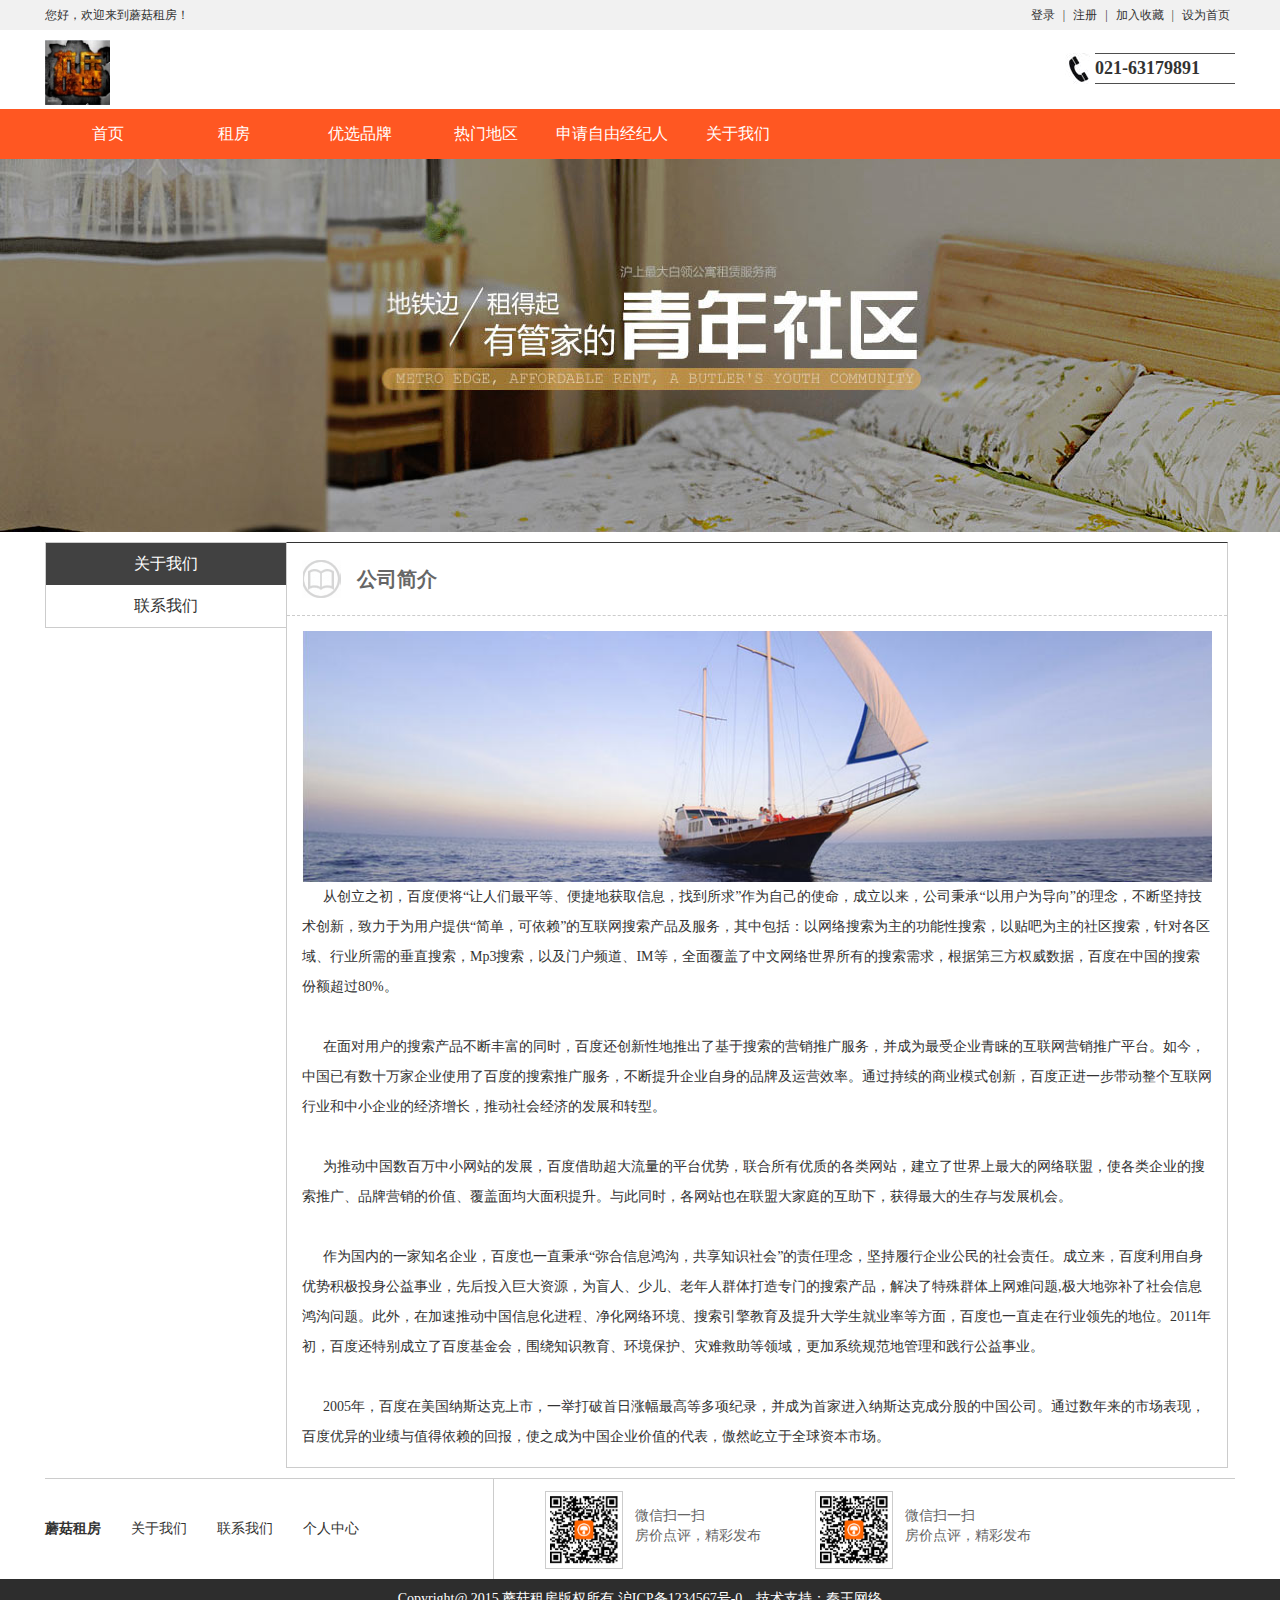
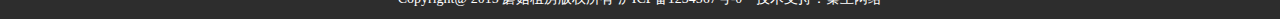
==== src/main/webapp/about.html @ 81d32978 "几个接口" ====
<!DOCTYPE html PUBLIC "-//W3C//DTD XHTML 1.0 Transitional//EN" "http://www.w3.org/TR/xhtml1/DTD/xhtml1-transitional.dtd">
<html xmlns="http://www.w3.org/1999/xhtml">
<head>
<meta http-equiv="Content-Type" content="text/html; charset=utf-8" />
<meta name="Author" contect="http://www.webqin.net">
<title>蘑菇租房</title>
<link rel="shortcut icon" href="images/favicon.ico" />
<link type="text/css" href="css/css.css" rel="stylesheet" />
<script type="text/javascript" src="js/jquery.js"></script>
<script type="text/javascript" src="js/js.js"></script>
<script type="text/javascript">
 $(function(){
	 //导航定位
	 $(".nav li:eq(6)").addClass("navCur");
	 })
</script>
</head>

<body> 
 <div class="header">
  <div class="width1190">
   <div class="fl">您好，欢迎来到蘑菇租房！</div>
   <div class="fr">
    <a href="login.html">登录</a> | 
    <a href="reg.html">注册</a> | 
    <a href="javascript:;" onclick="AddFavorite(window.location,document.title)">加入收藏</a> | 
    <a href="javascript:;" onclick="SetHome(this,window.location)">设为首页</a>
   </div>
   <div class="clears"></div>
  </div><!--width1190/-->
 </div><!--header/-->
 <div class="logo-phone">
  <div class="width1190">
   <h1 class="logo"><a href="index.html"><img src="images/kangya.jpg" width="65" height="30" /></a></h1>
   <div class="phones"><strong>021-63179891</strong></div>
   <div class="clears"></div>
  </div><!--width1190/-->
 </div><!--logo-phone/-->
 <div class="list-nav" style="background: #FF5722;">
  <div class="width1190">
  
   <ul class="nav">
    <li><a href="index.html">首页</a></li>
    <li><a href="pro_zu.html">租房</a></li>
    <li><a href="pro_hotBrand.html">优选品牌</a></li>
    <li><a href="pro_hotArea.html">热门地区</a></li>

    <li><a href="user_jingji.html">申请自由经纪人</a></li>
    <li><a href="about.html">关于我们</a></li>
    <div class="clears"></div>
   </ul><!--nav/-->
   <div class="clears"></div>
  </div><!--width1190/-->
 </div><!--list-nav/-->
 <div class="banner" style="background:url(images/ban.jpg) center center no-repeat;"></div>
 
 <div class="content">
  <div class="width1190">
   <div class="contleft">
    <ul class="leftNav">
     <li class="leftNavCur"><a href="about.html">关于我们</a></li>
     <li><a href="contact.html">联系我们</a></li>
    </ul><!--leftNav/-->
   </div><!--contleft/-->
   <div class="contright">
    <h2 class="rightat">公司简介</h2>
    <div class="about">
     <img src="images/about.jpg" /><br />
&nbsp;&nbsp;&nbsp;&nbsp;&nbsp;&nbsp;从创立之初，百度便将“让人们最平等、便捷地获取信息，找到所求”作为自己的使命，成立以来，公司秉承“以用户为导向”的理念，不断坚持技术创新，致力于为用户提供“简单，可依赖”的互联网搜索产品及服务，其中包括：以网络搜索为主的功能性搜索，以贴吧为主的社区搜索，针对各区域、行业所需的垂直搜索，Mp3搜索，以及门户频道、IM等，全面覆盖了中文网络世界所有的搜索需求，根据第三方权威数据，百度在中国的搜索份额超过80%。
<br /><br />
&nbsp;&nbsp;&nbsp;&nbsp;&nbsp;&nbsp;在面对用户的搜索产品不断丰富的同时，百度还创新性地推出了基于搜索的营销推广服务，并成为最受企业青睐的互联网营销推广平台。如今，中国已有数十万家企业使用了百度的搜索推广服务，不断提升企业自身的品牌及运营效率。通过持续的商业模式创新，百度正进一步带动整个互联网行业和中小企业的经济增长，推动社会经济的发展和转型。
<br /><br />
&nbsp;&nbsp;&nbsp;&nbsp;&nbsp;&nbsp;为推动中国数百万中小网站的发展，百度借助超大流量的平台优势，联合所有优质的各类网站，建立了世界上最大的网络联盟，使各类企业的搜索推广、品牌营销的价值、覆盖面均大面积提升。与此同时，各网站也在联盟大家庭的互助下，获得最大的生存与发展机会。
<br /><br />
&nbsp;&nbsp;&nbsp;&nbsp;&nbsp;&nbsp;作为国内的一家知名企业，百度也一直秉承“弥合信息鸿沟，共享知识社会”的责任理念，坚持履行企业公民的社会责任。成立来，百度利用自身优势积极投身公益事业，先后投入巨大资源，为盲人、少儿、老年人群体打造专门的搜索产品，解决了特殊群体上网难问题,极大地弥补了社会信息鸿沟问题。此外，在加速推动中国信息化进程、净化网络环境、搜索引擎教育及提升大学生就业率等方面，百度也一直走在行业领先的地位。2011年初，百度还特别成立了百度基金会，围绕知识教育、环境保护、灾难救助等领域，更加系统规范地管理和践行公益事业。
<br /><br />
&nbsp;&nbsp;&nbsp;&nbsp;&nbsp;&nbsp;2005年，百度在美国纳斯达克上市，一举打破首日涨幅最高等多项纪录，并成为首家进入纳斯达克成分股的中国公司。通过数年来的市场表现，百度优异的业绩与值得依赖的回报，使之成为中国企业价值的代表，傲然屹立于全球资本市场。
    </div>
   </div><!--contright/-->
   <div class="clears"></div>
  </div><!--width1190/-->
 </div><!--content/-->
 
 <div class="footer">
  <div class="width1190">
   <div class="fl"><a href="index.html"><strong>蘑菇租房</strong></a><a href="about.html">关于我们</a><a href="contact.html">联系我们</a><a href="user.html">个人中心</a></div>
   <div class="fr">
    <dl>
     <dt><img src="images/downloadCode.png" width="76" height="76" /></dt>
     <dd>微信扫一扫<br />房价点评，精彩发布</dd>
    </dl>
    <dl>
     <dt><img src="images/downloadCode.png" width="76" height="76" /></dt>
     <dd>微信扫一扫<br />房价点评，精彩发布</dd>
    </dl>
    <div class="clears"></div>
   </div>
   <div class="clears"></div>
  </div><!--width1190/-->
 </div><!--footer/-->
 <div class="copy">Copyright@ 2015 蘑菇租房版权所有 沪ICP备1234567号-0&nbsp;&nbsp;&nbsp;&nbsp;技术支持：<a target="_blank" href="http://www.webqin.net/">秦王网络</a> </div>
 <div class="bg100"></div>
 <div class="zhidinggoufang">
  <h2>指定购房 <span class="close">X</span></h2>
  <form action="#" method="get">
   <div class="zhiding-list">
    <label>选择区域：</label>
    <select>
     <option>智慧园</option>
     <option>立民村</option>
     <option>塘口村</option>
     <option>勤劳村</option>
     <option>芦胜村</option>
     <option>知新村</option>
    </select>
   </div>
   <div class="zhiding-list">
    <label>方式：</label>
    <select>
     <option>租房</option>
     <option>优选品牌</option>
     <option>热门地区</option>
    </select>
   </div>
   <div class="zhiding-list">
    <label>联系方式：</label>
    <input type="text" />
   </div>
   <div class="zhidingsub"><input type="submit" value="提交" /></div>
  </form>
  <div class="zhidingtext">
   <h3>指定购房注意事宜：</h3>
   <p>1、请详细输入您所需要购买的房源信息(精确到小区)</p>
   <p>2、制定购房申请提交后，客服中心会在24小时之内与您取得联系</p>
   <p>3、如有任何疑问，请随时拨打我们的电话：400-000-0000</p>
  </div><!--zhidingtext/-->
 </div><!--zhidinggoufang/-->
</body>
</html>
---- src/main/webapp/css/css.css ----
@charset "utf-8";
/* CSS Document */
html, body, div, span, applet, object, iframe, h1, h2, h3, h4, h5, h6, p, blockquote, pre, a, abbr, acronym, address, big, cite, code, del, dfn, em, img, ins, kbd, q, s, samp, small, strike, strong, sub, sup, tt, var, b, u, i, center, dl, dt, dd, ol, ul, li, fieldset, form, label, legend, table, caption, tbody, tfoot, thead, tr, th, td, article, aside, canvas, details, embed, figure, figcaption, footer, header, hgroup, menu, nav, output, ruby, section, summary, time, mark, audio, video, select{margin: 0;padding: 0;border: 0;}
table{ border-collapse:collapse;}
body{font-size:12px;color:#333; font-family:"Microsoft Yahei"; overflow-x:hidden;}
.bodybg{ background:url(../images) right 160px no-repeat;}
img,a{border:0; text-decoration:none;}
ol, ul {list-style: none; }
.clears{ clear:both;}
a{color:#333;-webkit-transition: all .3s ease-out;-moz-transition: all .3s ease-out;transition: all .3s ease-out;}
a:hover{color:#F00;-webkit-transition: all .3s ease-out;-moz-transition: all .3s ease-out;transition: all .3s ease-out;}
img{ max-width:100%; height:auto;}
.width1190{width:1190px;margin:0 auto;}
.fl{float:left;}
.fr{float:right;}
.red{color:#f00;}
.height1{height:7px;}
.height2{ height:30px;}
.height3{ height:20px;}
.font14{ font-size:14px;}
.font12{ font-size:12px;}
.alignLeft{ text-align:left;}
.alignCenter{ text-align:center;}
.alignRight{ text-align:right;}
.green{color:#7ABD54;}
.orange{color:#f60;}
.hui{color:#999;}

/*header*/
.header{width:100%; height:30px; line-height:30px; background:#f1f1f1;}
.header .fl{width:48%;}
.header .fr{width:48%; text-align:right;}
.header .fr a{ display:inline-block;padding:0 5px;}

/*logo-phone*/
.logo-phone{padding:10px 0;}
.logo{float:left;width:163px; height:59px;}
.phones{float:right;width:140px;padding-left:30px; height:31px;margin:13px 0 0 0; background:url(../images/phone.jpg) left center no-repeat;}
.phones strong{ display:block;height:29px; line-height:29px; font-size:18px;border-top:#4E4E4E 1px solid;border-bottom:#4E4E4E 1px solid;white-space:nowrap;}

/*list-nav*/
.list-nav{width:100%; height:50px; background:#2d2d2d;}
.list{float:left;width:304px; height:50px;position:relative;}
.list h3{ height:50px; line-height:50px; text-align:center; font-weight:400; background:#acce22;color:#fff; font-size:18px}
.list-list{ position:absolute;left:0;top:50px; width:304px; height:320px; background:#fff; z-index:9;}
.list dl{padding:8px 10px;border-bottom:#ddd 1px solid;}
.list dt{ height:30px; line-height:30px; font-size:16px;}
.list dd{}
.list dd a{ font-size:12px; display:inline-block;margin:7px 20px 0 0;}

/*nav*/
.nav{float:left;width:886px;height:50px;}
.nav li{float:left;width:126px; height:50px;}
.nav li a{float:left;width:126px; height:50px; line-height:50px;color:#fff; font-size:16px; text-align:center;}
.nav li a:hover{ background:#222;}
.nav li.navCur a{ background:#000;}
/*banner*/
.banner{height:373px;}

/*xinren*/
.xinren{padding:30px 0;}
.xinren dl{float:left;width:230px; height:60px;padding-left:60px;}
.xinren dt{float:left;width:65px;color:#606062; height:60px; line-height:60px; font-size:30px;}
.xinren dd{float:left;width:160px;color:#717171; font-size:12px;padding:13px 0 0 0; line-height:18px;}

/*content*/
.content{padding:10px 0;}
.title{margin:20px 0 0 0;height:23px; line-height:23px;border-bottom:#ddd 1px solid;border-left:#f1323b 4px solid;padding-left:5px; font-size:18px; font-weight:400; position:relative;}
.title a{ position:absolute; font-size:12px;right:0;top:0;}

/*index-fang-list*/
.index-fang-list{padding:15px 0;}
.index-fang-list dl{float:left;width:288px; height:243px;margin-right:12px;}
.index-fang-list dt{width:288px; height:188px;}
.index-fang-list dt img{width:286px; height:188px;border:#fff 1px solid;}
.index-fang-list dt a:hover img{border:#f00 1px solid;}
.index-fang-list dd{padding:0 0;}
.index-fang-list dd h3{ font-size:16px; height:30px; line-height:30px;}
.index-fang-list dd .hui{ height:25px; line-height:25px; font-size:14px;}

/*index-ershou*/
.index-ershou{padding:15px 0;}
.in-er-left{float:left;width:380px; height:285px; position:relative;}
.in-er-left-text{ position:absolute;left:0;bottom:0;width:370px;padding:0 5px; height:25px; line-height:25px;color:#fff; background:url(../images/black60.png);}
.in-er-left-text strong{ font-size:12px; font-weight:400;width:48%;}
.in-er-right{float:right;width:800px;}
.in-er-right dl{float:left;width:382px; height:115px;padding:13px 0;padding-left:17px;border-right:#ccc 1px dashed;border-bottom:#ccc 1px dashed;}
.in-er-right dl:nth-child(2),.in-er-right dl:nth-child(4){border-right:0;}
.in-er-right dt{float:left;width:150px; height:115px;}
.in-er-right dd{float:left;margin-left:8px;width:210px;}
.in-er-right dd h3{ font-size:14px; height:20px; line-height:15px;}
.in-er-right dd .in-er-right-text{ line-height:18px; font-size:12px;}
.price{ font-size:24px;color:#f03435; text-align:right; height:25px; line-height:25px; font-family:Constantia, "Lucida Bright", "DejaVu Serif", Georgia, serif; font-weight:bold;}

/*footer*/
.footer .width1190{border-top:#ccc 1px solid; font-size:14px;}
.footer .fl{width:448px; height:100px; line-height:100px;border-right:#ccc 1px solid;}
.footer .fl a{ display:inline-block;margin-right:30px;}
.footer .fr{width:690px;padding:12px 0 0 0;}
.footer .fr dl{float:left;width:270px;}
.footer .fr dt{float:left;width:76px; height:76px;border:#ccc 1px solid;}
.footer .fr dd{float:right;width:180px;color:#666;padding:15px 0 0 0; line-height:20px;}

/*copy*/
.copy{width:100%; height:40px; line-height:40px; background:#2d2d2d; font-size:14px; text-align:center;color:#fff;}
.copy a{color:#fff;}
.copy a:hover{ text-decoration:underline;}

/*指定购房*/
.bg100{ position:fixed;left:0;top:0;width:100%; height:100%; z-index:9; background:url(../images/black60.png); display:none;}
.zhidinggoufang{ position:absolute;left:50%;top:50%;margin:-215px 0 0 -230px;width:460px; height:430px; background:#fff;-moz-border-radius:5px; -webkit-border-radius:5px;border-radius:5px; z-index:10; box-shadow:0 0 10px #000; display:none;}
.zhidinggoufang h2{ height:40px; line-height:40px;padding:0 15px; position:relative; font-size:14px;border-bottom:#ccc 1px solid;}
.zhidinggoufang h2 .close{ position:absolute;width:30px; height:30px;right:0px;top:0px; cursor:pointer; text-align:center; line-height:30px;}
.zhidinggoufang h2 .close:hover{ background:#F00;color:#fff;}
.zhidinggoufang form{padding:15px 0 0 0;}
.zhidinggoufang input,.zhidinggoufang select{margin:0;padding:0;border:0; background:none;-moz-border-radius:3px; -webkit-border-radius:3px;border-radius:3px;padding-left:3px;}
.zhiding-list{height:35px;margin:10px 0 0 0;}
.zhiding-list label{float:left;width:90px; text-align:right;padding-right:5px; height:35px; line-height:35px; font-weight:bold;}
.zhiding-list select,.zhiding-list input{width:325px;height:33px;border:#ccc 1px solid;}
.zhidingsub{padding:10px 0; text-align:center;}
.zhidingsub input{width:200px; height:35px; text-align:center; line-height:35px;color:#fff; font-size:14px; background:#f60; cursor:pointer;}
.zhidingtext{ font-size:12px;padding:15px; line-height:25px;}

/*租房 产品搜索*/
.pro-search table{width:100%;}
.pro-search th{width:80px; text-align:right;padding-right:5px;padding:9px 0;border-bottom:#ccc 1px dotted ; font-size:14px;}
.pro-search td{padding:9px 0;border-bottom:#ccc 1px dotted ;}
.pro-search td a{ display:inline-block;padding:0 15px; height:24px; line-height:24px;-moz-border-radius:4px; -webkit-border-radius: 4px;border-radius:4px;margin-right:4px;}
.pro-search td a.pro-cur{ background:#900;color:#fff;}
.protext{margin:0;padding:0;border:0; background:none;border:#ddd 1px solid;width:50px; height:20px;}
.paixu{ height:25px; line-height:25px; font-size:14px;padding:10px 0 0 0;}
.paixu strong{ font-weight:400;}
.paixu a{ display:inline-block;margin-right:15px;}
.paixu a.pai-cur{ color:#f60; font-weight:bold;}

/*pro-left*/
.pro-left{float:left;width:880px;}
.pro-left dl{padding:15px 0;border-bottom:#ccc 1px dotted;}
.pro-left dt{float:left;width:286px; height:188px;}
.pro-left dd{float:left;width:380px;margin-left:10px;padding:0 0 0 0;}
.pro-left dd h3{ font-size:18px; line-height:25px; font-weight:400;margin-bottom:10px;}
.pro-wei{padding:6px 0; font-size:15px; font-weight:400;}
.pro-fang{padding:5px 0; font-size:14px;}
.pra-fa{padding:5px 0;font-size:14px;margin:20px 0 0 0}
.pro-left dl .price{float:right;margin:50px 0 0 0; font-size:26px;width:140px; text-align:right;height:40px; line-height:40px;}

/*pro-title*/
.pro-right{float:right;width:290px;padding:10px 0 0 0;}
.right-title{ font-size:15px; height:35px; font-weight:400; line-height:35px;padding-left:27px; background:url(../images/fang.png) left center no-repeat;border-bottom:#ccc 1px solid;}
.right-pro dl{padding:10px 0;border-bottom:#ccc 1px dotted; height:89px;}
.right-pro dt{float:left;width:135px; height:89px;}
.right-pro dd{float:right;width:145px; line-height:20px;}
.right-pro dd h3{ font-size:12px;}
.right-pro .pro-fang{ font-size:12px;}
.right-price{color:#f00;}

/*关于我们*/
.contleft{float:left;width:240px;border:#ccc 1px solid;}
.leftNav a{ display:block; text-align:center;height:42px; line-height:42px;color:#333; font-size:16px;}
.leftNav .leftNavCur a{ background:#414141;color:#fff;}
.contright{width:940px;float:left;border:#ccc 1px solid; position:relative;right:1px;border-top:#333 1px solid;}
.rightat{height:72px; line-height:72px;padding-left:70px; background:url(../images/titlebg.png) 15px center no-repeat; font-size:20px;color:#666;border-bottom:#ccc 1px dashed;}
.about{padding:15px; line-height:30px; font-size:14px;}

/*登陆注册*/
.login-click,.reg-click{ display:inline-block;height:25px; line-height:25px; background:#806229;width:60px;margin-left: 5px; text-align:center;-moz-border-radius: 3px; -webkit-border-radius: 3px;border-radius:3px;color:#fff;}
.login-click:hover,.reg-click:hover{ background:#583F10;color:#fff;}

.left{float:left;}
.right{float:right;}
.clearfix:after{content:".";display:block;clear:both;font-size:0;overflow:hidden;height:0;}
.clearfix{zoom:1;}
.reg-logo{width:800px;margin:20px auto; min-height:400px;padding:20px 0 0 0;}
.zcform{width:440px; float:left; border-right:#ddd 1px solid;font-size:14px;min-height:200px;}
.zcform p{margin-bottom:10px;}
.zcform a{ color:#ff7702;}
.zcform p.last{margin-left:310px;font-size:16px;}
.zcform p.last input{ cursor:pointer;}
.zcform label{display:block;float:left;height:48px;line-height:48px;color:#F00;text-indent:10px;}
.zcform label.one{width:90px;height:48px;text-align:right;color:#000;}
.zcform input{float:left;font-size:16px;font-family:"微软雅黑";color:#666;}
.zcform .submit{margin-left:90px;background:#F93;font-size:20px;letter-spacing:4px;color:#fff;cursor:pointer;}
#telphone,#password,#confirm_password,.submit,#agent{border:1px solid #ccc;width:300px;height:46px;text-indent:10px;}
.identifying_code{height:46px;width:180px;_line-height:46px;text-indent:10px;}
.get_code{height:48px;width:110px;margin-left:10px;border:1px solid #ccc;cursor:pointer;}
.agreement{margin-left:90px;height:30px;line-height:30px;font-size:12px;}
.agreement input{display:block;line-height:30px;height:12px;margin:8px 8px 0 5px;border:none;width:12px;}
.reg-logo-right{float:left;width:300px;margin:0 0 0 40px;}
.reg-logo-right h3{ font-size:16px; height:40px; line-height:40px;}
.logo-a{ display:block;width:120px; height:35px; line-height:35px; text-align:center; font-size:16px; background:#f1f1f1;border:#ddd 1px solid;margin:15px 0 0 0;}
.logo-a:hover{ background:#806229;color:#fff;border:#583F10 1px solid;}

/*个人中心*/
.vip-left{float:left;width:230px;}
.vipTitle{height:44px;line-height:44px; font-size:15px;padding-left:92px; background:#323436 url(../images/vipTitlebg.jpg) 68px center no-repeat;color:#fff;-moz-border-radius: 3px; -webkit-border-radius: 3px;border-radius:3px;}
.vipNav dl{border:#D9D9D9 1px solid;padding:10px 0;}
.vipNav dt{ height:35px; line-height:35px; padding-left:84px; font-size:15px; font-weight:bold;margin:5px 0;}
.vipNav dt.vipIcon1{ background:url(../images/vipicon1.jpg) 46px center no-repeat;}
.vipNav dt.vipIcon2{ background:url(../images/vipicon2.jpg) 46px center no-repeat;}
.vipNav dt.vipIcon3{ background:url(../images/vipicon3.jpg) 46px center no-repeat;}
.vipNav dd{border-bottom:#d9d9d9 1px solid;}
.vipNav dd a{ display:block; height:30px; line-height:30px;margin:3px 0;color:#636363; font-size:14px;padding-left:50px;}
.vipNav dd a:hover,.vipNav dd a.vipNavCur{color:#fff; background:#900;}
.vip-right{float:right;width:950px;}
.vipright-title{ height:30px; line-height:30px;padding-left:10px; font-size:14px; background:#f8f8f8;}
.vip-touxiang{margin:10px 0;}
.vip-touxiang dt{float:left;width:100px;height:100px;border:#ddd 1px solid;}
.vip-touxiang dd{float:left;width:400px;margin-left:10px;padding:10px 0 0 0;}
.vip-touxiang dd h3 strong{ display:inline-block; height:20px; line-height:20px;border:#ddd 1px solid;padding:0 5px; font-weight:400; font-weight:400; font-size:12px;}
.sctx{width:100px; height:25px;margin:10px 0; position:relative;}
.sctx input{ opacity:0; position:absolute;left:0;top:0; z-index:9; cursor:pointer;}
.sctx a{ position:absolute;left:0;top:0; z-index:8;width:98px; height:23px;border:#ddd 1px solid; text-align:center; line-height:23px; font-size:12px; -moz-border-radius: 4px; -webkit-border-radius: 4px;border-radius:4px;}

.grinfo {width: 100%;border: none;border-collapse: collapse;margin: 15px auto 65px;}
.grinfo th {width: 140px;text-align: right;font-size: 14px;font-weight: 400;color: #666;padding: 0 10px 0 0;line-height: 2;font-size: 14px;}
.grinfo select{width:100px; height:23px;border:#ddd 1px solid;}
.grinfo1 th{width:120px;}
.grinfo td {padding: 6px 0;}
.grinfo1 td {font-size: 14px;}

.grinfo2{margin-bottom: 10px;}
.grinfo2 th{width:90px;}

.grinfo td input.inp {margin-right: 10px;}
.inp {border: 1px solid #C8C8C8;line-height: 26px;height: 26px;margin-right: 3px;padding: 2px 5px;font-size: 14px;}
.inw {width: 228px;}
.inw1 {width: 328px;}
.inw3 {width: 720px;}
.inw4 {width: 120px;}
.inw5 {width: 468px;}
.grinfo td input.inw2 {width: 78px;margin-right:2px;}
.grtextarea {height: 100px;overflow: hidden;width: 347px;border: 1px solid #C8C8C8;line-height: 20px;font-size: 12px;}
.member_mod_buttom{width:120px;text-align: center;font-size: 16px;color: #fff;line-height: 50px;border-radius: 3px;background: #FF5A00;cursor: pointer;}

/*sub*/
.subs{background: #000;padding:10px 10px;width:1080px;color:#fff;font-size: 14px;height:33px;overflow: hidden;}
.subs img{vertical-align: bottom;}
.subs_add {overflow: auto;}
.subs_add li{width:348px;text-align: center;border:1px #ddd solid;font-size: 30px;line-height: 60px;float: left;margin:10px 0 0 10px;}
.subs_add li a{display: block;padding:40px 0;height:130px;}
.subs_add li.per_50{width:543px;}
.subs_add li.right{margin-right:0;}

#tablehead {line-height: 35px;}
.basetb td{font-size: 14px;line-height: 30px;}

.map_ul4{float: left;width:300px;margin-left:124px;}
.map_ul4 li{float:left;width:70px;text-align: center;border: 1px #eee solid;margin:0 5px;line-height: 30px;font-size: 16px;border-radius: 2px;}
.map_ul4 li.on{border: 1px #FF5A00 solid;background: #f2f2f2;}
.top_my{display: none;}

/*关注房源*/
.guanzhueq{border-bottom:#666 1px solid; height:25px;margin:10px 0 0 0;}
.guanzhueq li{float:left;width:80px; height:25px; line-height:25px; font-size:14px; text-align:center; cursor:pointer;}
.guanzhueq li.guanzhueqcur{ background:#484848;}
.guanzhueq li.guanzhueqcur a{color:#fff;}
.guanzhulist{padding:10px 0; display:none;}
.guanzhulist dl{padding:10px 0;border-bottom:#ccc 1px solid;}
.guanzhulist dt{float:left;width:190px; height:128px;}
.guanzhulist dd{ float:left;width:470px;margin-left:10px;}
.guanzhulist dd h3{ font-size:24px; height:30px; line-height:24px;}
.guantext{ line-height:30px; font-size:14px;}
.guantext2{ font-size:14px; color:#999;}
.qxgz{ display:inline-block;width:80px; height:25px;border:#ddd 1px solid; line-height:25px; text-align:center;}
.guanzhulist .price{ float:right; text-align:right;width:140px; height:40px; line-height:40px; font-size:26px;margin:30px 0 0 0;}

/*自由经纪人*/
.jingjiren{ background:#f2f2f2;margin:10px 0;}
.jingjiren dl{padding:15px 0;border-bottom:#D5D5D5 1px dotted;}
.jingjiren dt{float:left;width:100px; height:100px;-moz-border-radius: 100px; -webkit-border-radius: 100px;border-radius:100px; overflow:hidden;margin-left:15px;}
.jingjiren dd{float:left;margin-left:40px;padding:7px 0 0 0 ;}
.jingjiren dd h3{ font-size:18px; height:25px; line-height:25px; font-weight:400;}
.wuxing{padding:10px 0;}
.dizhi{ font-size:14px;color:#6187FA; height:25px; line-height:25px;}
.xunzhang{float:right;width:51px; height:50px;margin:10px 6px 0 0;}
.add_street{text-decoration: underline;cursor: pointer;}
#bee_countys2,#bee_countys3{margin:5px 0;display: none;}
#villages_ids{color: #fd551f;}
#villages_ids div{background: #f0f0f0;padding:2px 5px;margin:3px 0;}
#villages_ids div p{color: #555;}
#villages_ids div ul li{float:left;width:130px;text-overflow: ellipsis;white-space: nowrap;overflow: hidden;}
#villages_ids div ul li input{margin-right: 2px;}

/*产品详情页面*/
.proImg{width:420px; height:320px;display: table-cell;vertical-align: middle;text-align:center;margin:30px 0;}
.proImg img{width:420px; height:320px;/*max-width:420px;max-height:420px;width:auto !important;height:auto !important;_width:420px;_height:420px;*/}
.proText{width:535px;margin:30px 0;}
.proTitle{ font-size:24px; line-height:40px; font-weight:400;padding:4px 0;border-bottom:#ccc 1px dotted;}
.proText1{font-size:14px; line-height:25px;padding:8px 0 0 0;}
.proText1 span{margin-right:15px;}
.xun-car{padding:10px 0;}
.xun-car a{ display:inline-block;color:#fff;width:205px;text-align:center; height:50px; line-height:50px;font-size:18px;margin-right:7px;}
.xun-car a:hover{ opacity:0.8;}
.xun-car .xwjg{ display:inline-block; text-align:center; background:url(../images/proxujian.gif) left center no-repeat;}
.xun-car .projrgwc{ background:url(../images/procar.gif) left top no-repeat;padding-left:20px;width:185px; }
.projrsc{height:30px; }
.projrsc a{ display:block;height:30px;line-height:30px;color:#f90; font-size:14px;}
.projrsc a span{ display:inline-block;width:15px;height:15px; margin-right:7px; position:relative;top:2px; background:url(../images) left center no-repeat;}
.projrsc a:hover{color:#f00;}
.projrsc a:hover span{ background:url(../images) right center no-repeat;}

/*proBox*/
.proBox{width:996px;margin:30px auto;border:#F1F1F1 1px solid;padding:1px; background:#fff;}
.proEq{height:50px; font-size:20px; background:#f2f2f2;}
.proEq li{float:left;width:168px; height:50px; line-height:50px; text-align:center; cursor:pointer;}
.proEq li:hover{ background:#ddd;}
.proEq li.proEqCur{ background:url(../images/shopbg1.jpg);color:#fff;}
.lxkf{width:144px; height:50px;}
.lxkf a{ float:left;width:144px; height:50px; background:url(../images) left top no-repeat;}
.lxkf a:hover{ opacity:0.6;}
.proList{padding:19px; font-size:14px; line-height:25px; display:none; min-height:400px;}
.proimgList{margin-bottom:19px;}
.title4{height:35px; line-height:35px; font-size:18px; background:#f2f2f2;}
.title4 span{ display:inline-block; height:35px; background:url(../images/shopbg1.jpg);color:#fff;padding:0 20px; font-weight:400;}
.proListText{padding:15px 0; line-height:25px;}
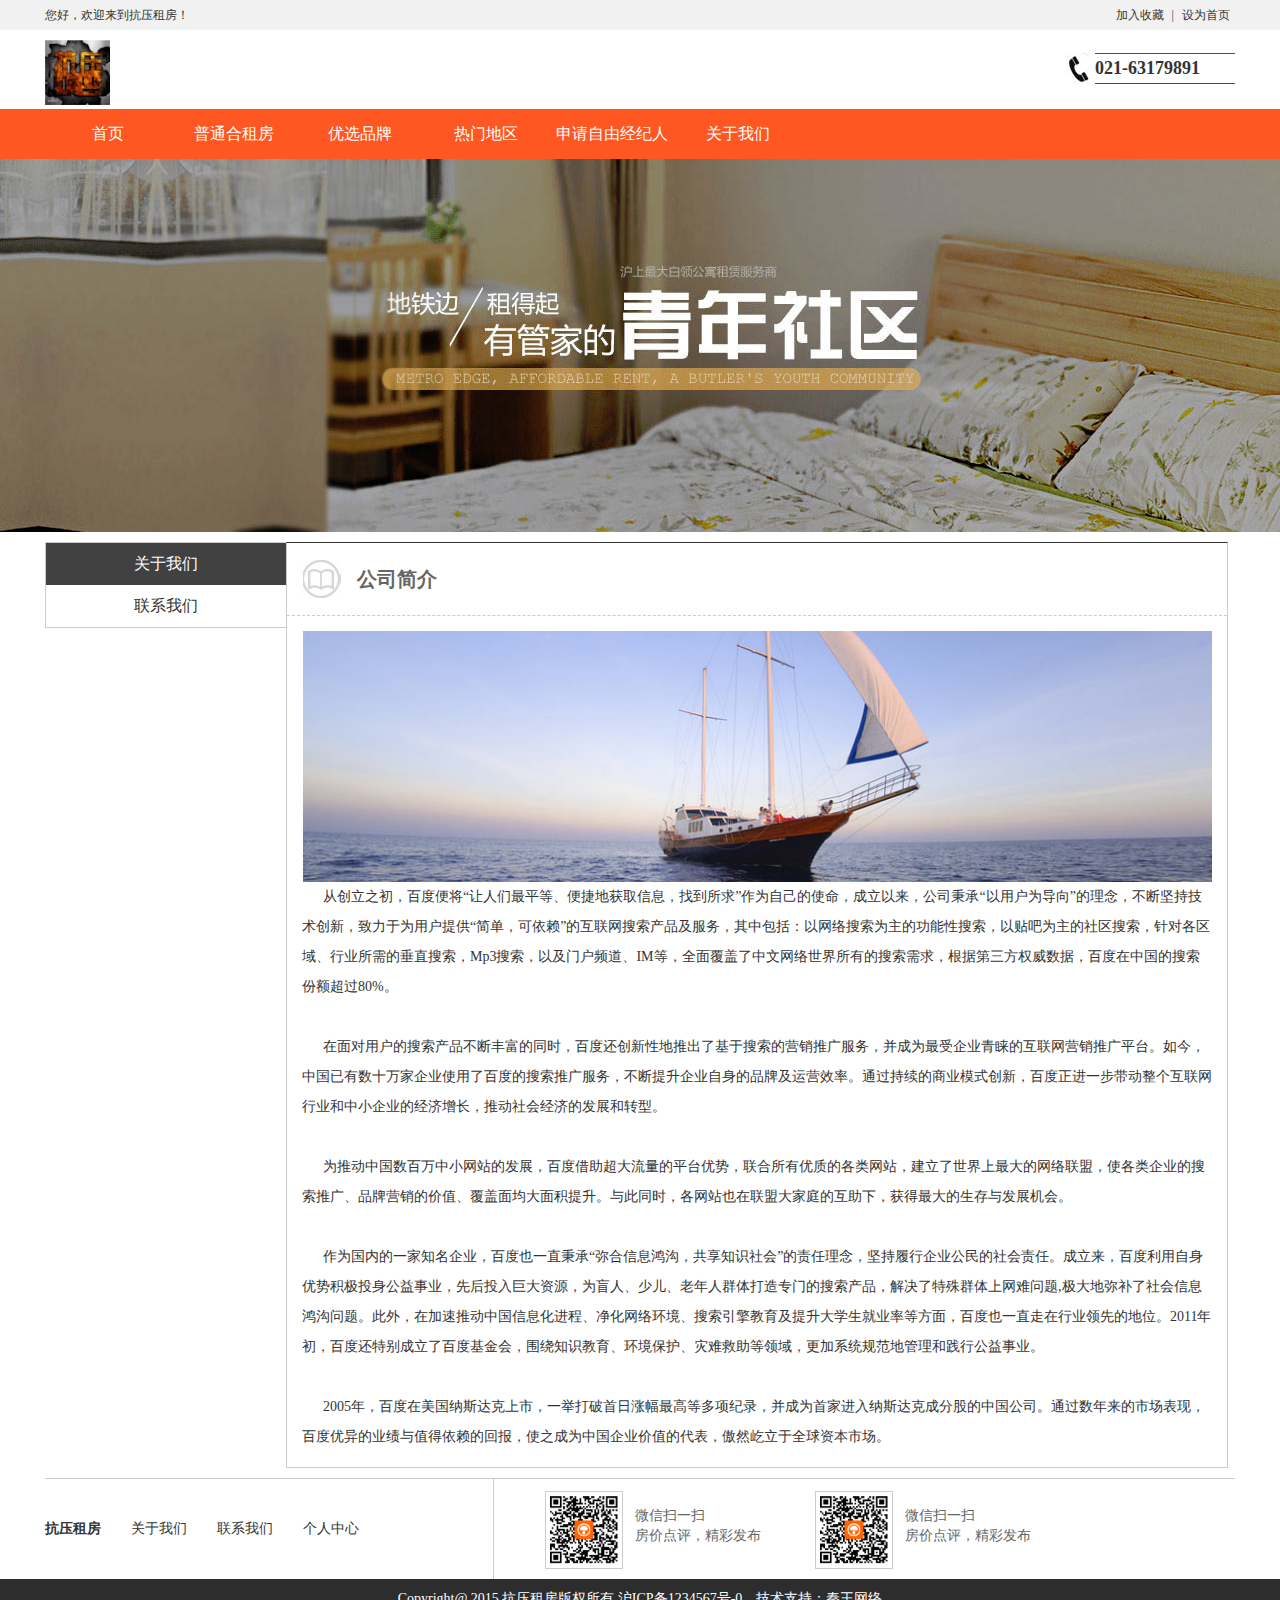
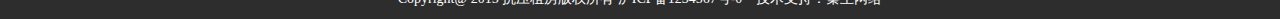
==== commit 6863fd6b: "bandiaozi" ====
--- a/src/main/webapp/about.html
+++ b/src/main/webapp/about.html
@@ -3,7 +3,7 @@
 <head>
 <meta http-equiv="Content-Type" content="text/html; charset=utf-8" />
 <meta name="Author" contect="http://www.webqin.net">
-<title>蘑菇租房</title>
+<title>抗压租房</title>
 <link rel="shortcut icon" href="images/favicon.ico" />
 <link type="text/css" href="css/css.css" rel="stylesheet" />
 <script type="text/javascript" src="js/jquery.js"></script>
@@ -19,10 +19,9 @@
 <body> 
  <div class="header">
   <div class="width1190">
-   <div class="fl">您好，欢迎来到蘑菇租房！</div>
+   <div class="fl">您好，欢迎来到抗压租房！</div>
    <div class="fr">
-    <a href="login.html">登录</a> | 
-    <a href="reg.html">注册</a> | 
+
     <a href="javascript:;" onclick="AddFavorite(window.location,document.title)">加入收藏</a> | 
     <a href="javascript:;" onclick="SetHome(this,window.location)">设为首页</a>
    </div>
@@ -41,7 +40,7 @@
   
    <ul class="nav">
     <li><a href="index.html">首页</a></li>
-    <li><a href="pro_zu.html">租房</a></li>
+    <li><a href="pro_zu.html">普通合租房</a></li>
     <li><a href="pro_hotBrand.html">优选品牌</a></li>
     <li><a href="pro_hotArea.html">热门地区</a></li>
 
@@ -83,7 +82,7 @@
  
  <div class="footer">
   <div class="width1190">
-   <div class="fl"><a href="index.html"><strong>蘑菇租房</strong></a><a href="about.html">关于我们</a><a href="contact.html">联系我们</a><a href="user.html">个人中心</a></div>
+   <div class="fl"><a href="index.html"><strong>抗压租房</strong></a><a href="about.html">关于我们</a><a href="contact.html">联系我们</a><a href="user.html">个人中心</a></div>
    <div class="fr">
     <dl>
      <dt><img src="images/downloadCode.png" width="76" height="76" /></dt>
@@ -98,7 +97,7 @@
    <div class="clears"></div>
   </div><!--width1190/-->
  </div><!--footer/-->
- <div class="copy">Copyright@ 2015 蘑菇租房版权所有 沪ICP备1234567号-0&nbsp;&nbsp;&nbsp;&nbsp;技术支持：<a target="_blank" href="http://www.webqin.net/">秦王网络</a> </div>
+ <div class="copy">Copyright@ 2015 抗压租房版权所有 沪ICP备1234567号-0&nbsp;&nbsp;&nbsp;&nbsp;技术支持：<a target="_blank" href="http://www.webqin.net/">秦王网络</a> </div>
  <div class="bg100"></div>
  <div class="zhidinggoufang">
   <h2>指定购房 <span class="close">X</span></h2>
